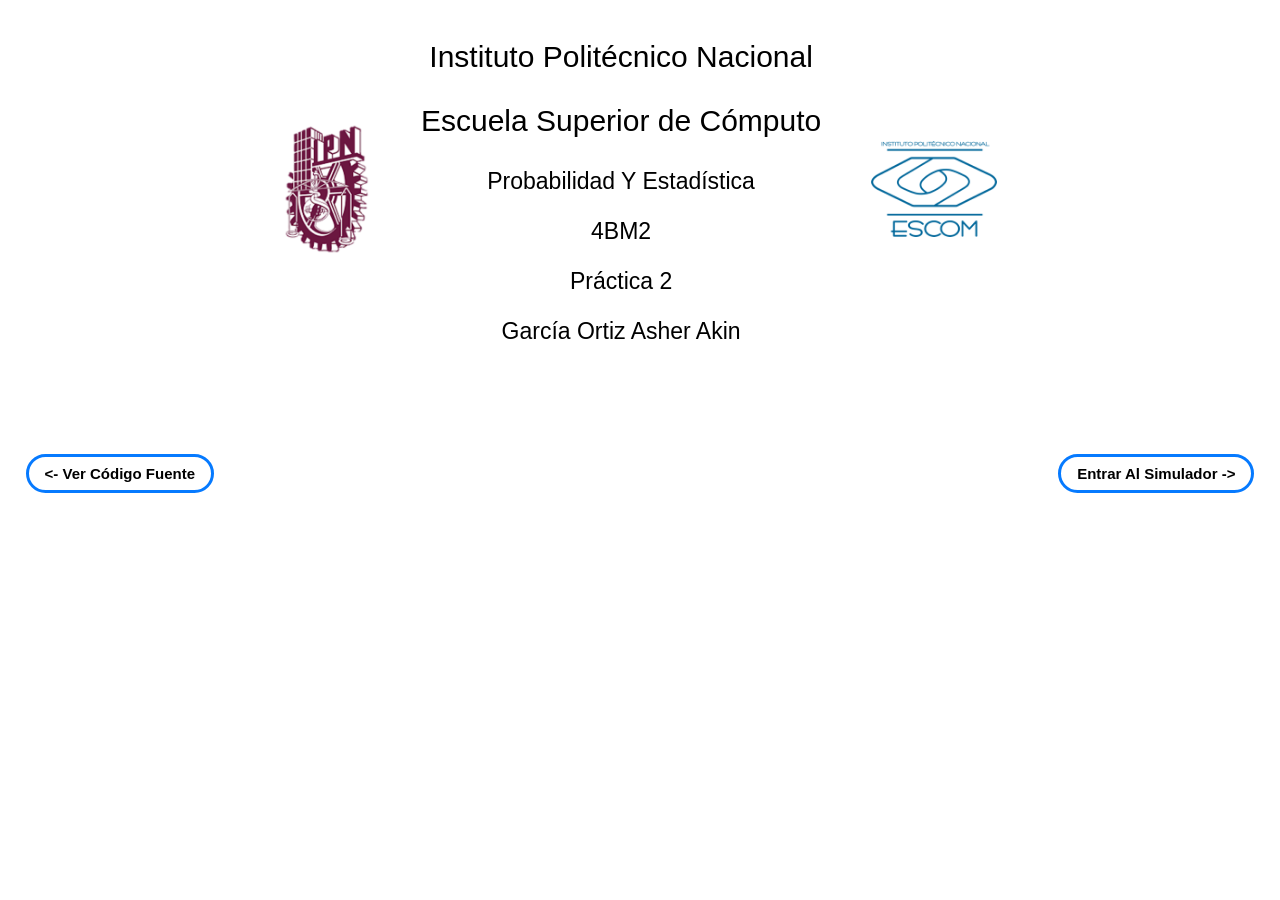
==== index.html @ 598c277d "TareaTerminada" ====
<!DOCTYPE html>
<html lang="es">
    <head>
        <meta charset="UTF-8">
        <meta name="viewport" content="width=device-width, initial-scale=1.0">
        <title>Práctica 2</title>
        <link rel="stylesheet" href="./css/general.css">
        <link rel="stylesheet" href="./css/styles.css">
    </head>
    <body>
        <header>
            <img src="./img/logoIPN.png" alt="IPN" width="7%"/>
            <div style="align-items: center;">
                <p>Instituto Politécnico Nacional</p>
                <p>Escuela Superior de Cómputo</p>
                <p style="font-size: 23px">Probabilidad Y Estadística</p>
                <p style="font-size: 23px">4BM2</p>
                <p style="font-size: 23px">Práctica 2</p>
                <p style="font-size: 23px">García Ortiz Asher Akin</p>
            </div>
            <img src="./img/logoESCOM.png" alt="ESCOM" width="10%"/>
        </header>
        <div class="contenedor" style="margin-top: 50px;">
            <a  href="./html/simulador.html">
                <button class="btn-action" style="float: right">
                    Entrar Al Simulador ->
                </button>
            </a>
            <a  href="./html/codigoFuente.html">
                <button class="btn-action" style="float: left">
                    <- Ver Código Fuente
                </button>
            </a>
        </div>
    </body>
</html>
---- css/general.css ----
body{
    font-family: Arial;
    font-size: 16px;
    padding: 0px;
    margin: 0px;
}

header{
    padding: 10px;
    margin: 0px;

    display: flex;
    align-items: center;
    justify-content: center;
}

header > div{    
    margin-left: 50px;
    margin-right: 50px;
}

header > div > p{
    text-align: center;
    font-size: 30px;
}
---- css/styles.css ----
/* clases boton bonito */

.btn-action{
    background-color: #fff;
    border: 3px solid #067aff;
    font-size: 15px;
    padding: 8px 16px;
    font-weight: 600;
    border-radius: 999px;
}

.btn-action:hover{
    background-color: #eaeaea;
    border: 3px solid #0004f0;
}

.btn-action:active{
    background-color: #bababa;
}

/* clases de input :D */
.input-ingreso{
    font-size: 15px;
    padding: 6px 18px;
    font-weight: 600;
    border-radius: 5px;

    border: none;
    outline: none;
    position: relative;
}

.input-ingreso:hover{    
    background-color: #eaeaea;
}

.input-container{
    position: relative;
    display: inline-block;
}


.input-container::after{
    content: "";
    position: absolute;
    left: 0;
    bottom: 0;
    width: 0%;
    height: 2px;
    background: #0004f0;
    transition: width 0.3s ease;
}

.input-container:focus-within::after{
    width: 100%;
}

.contenedor{
    padding: 2%;
}

.contenedor-botones{
    display: flex;
    justify-content: space-between;
    align-items: center;
}

.marcador{
    display: flex;
    gap: 20px;
}

.intento{
    margin-bottom: 20px;
    width: 100%;
    text-align: center;
    display: flex;
    justify-content: space-between;
}

.puerta{
    position: relative;
    border: 2px solid black;
    border-radius: 10px;
    width: 80px;
}

.puerta.seleccionada{
    background-color: #067ED1;
}

.puerta.final{
    background-color: #088C3F;
}

.puerta.abierta{
    background-color: #DBCA00;
}

.imgPuerta{
    width: 100%;    
}

.imgContenido{
    position: absolute;
    width: 100%;
    top: 0;
    left: 0;
}

.contenedor-general{    
    border: 2px solid black;
    border-radius: 10px;
    padding: 5px;
}

.contenedor-general.perdido{
    background-color: #c90505;
}

.contenedor-general.ganado{    
    background-color: #088C3F;
}

#contenedorSimulaciones{
    display: grid;
    grid-template-columns: repeat(2, 1fr);
    gap: 20px;
}

.color{
    width: 30px;
    height: 30px;
    border: 2px solid black;
    border-radius: 7px;
}

.leyenda{
    display: flex;
    align-items: center;
    gap: 20px;
}

.contenedor-leyendas{
    display: flex;
    justify-content: space-between;
}
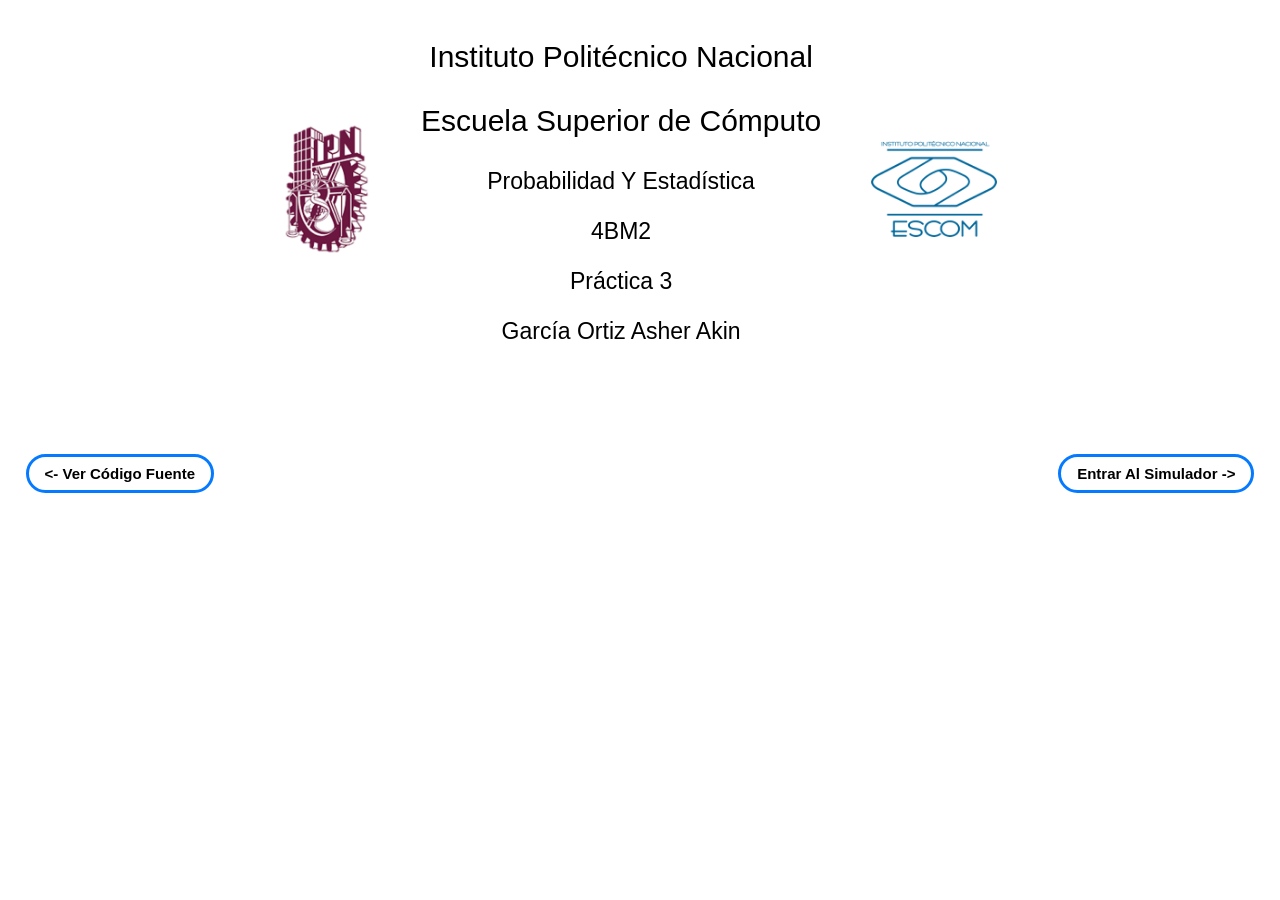
==== commit 59121f9a: "TareaTerminada" ====
--- a/index.html
+++ b/index.html
@@ -15,7 +15,7 @@
                 <p>Escuela Superior de Cómputo</p>
                 <p style="font-size: 23px">Probabilidad Y Estadística</p>
                 <p style="font-size: 23px">4BM2</p>
-                <p style="font-size: 23px">Práctica 2</p>
+                <p style="font-size: 23px">Práctica 3</p>
                 <p style="font-size: 23px">García Ortiz Asher Akin</p>
             </div>
             <img src="./img/logoESCOM.png" alt="ESCOM" width="10%"/>
